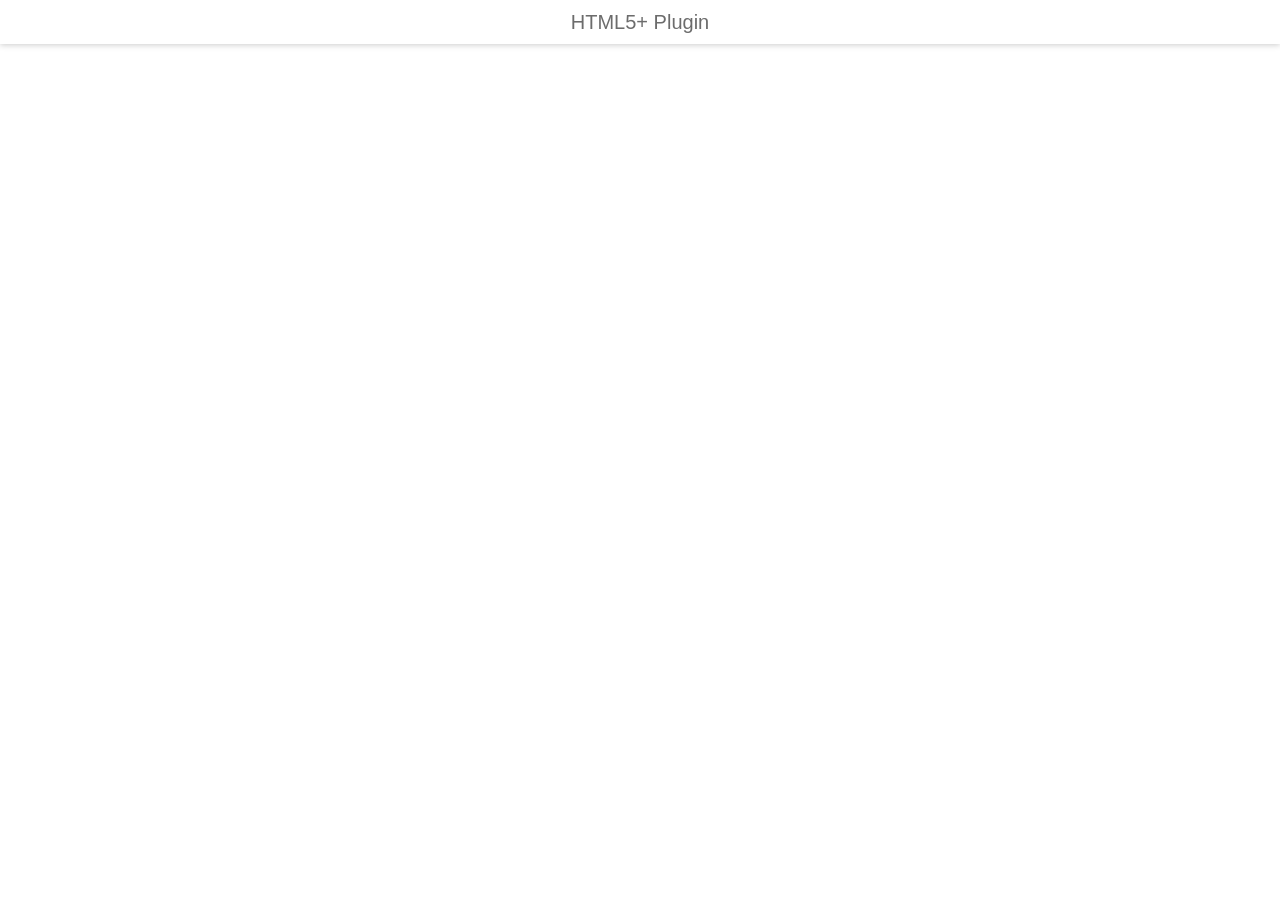
==== app/Pandora/Pandora/apps/H5Plugin/www/index.html @ 8dbe1767 "initialize initialize" ====
<!DOCTYPE html>
<html>
	<head>
		<meta charset="utf-8"/>
		<meta name="viewport" content="initial-scale=1.0, maximum-scale=1.0, user-scalable=no"/>
		<meta name="misapplication-tap-highlight" content="no"/>
		<meta name="HandheldFriendly" content="true"/>
		<meta name="MobileOptimized" content="320"/>
		<title>H5Plugin</title>
		<script type="text/javascript" charset="utf-8">
//取消浏览器的所有事件，使得active的样式在手机上正常生效
document.addEventListener( "touchstart", function(e) {
    return false;
}, true );
// 禁止选择
document.oncontextmenu = function(){
	return false;
};
// H5 plus事件处理
document.addEventListener( "plusready", function() {
	plus.ui.getSelfWindow().addEventListener( "back", function(){
	// Android处理返回键
		if ( confirm("确认退出？") ) {
			plus.runtime.quit();
		}
	}, false );
	// iOS平台使用滚动的div
	if ( "iOS" == plus.os.name ) {
		document.getElementById("content").className = "scontent";
	}
	plus.ui.closeSplashscreen();
}, false );
// 处理点击事件
function clicked( id ) {
	if ( window.plus ) {
		plus.ui.createWindow( id, {name:id} ).show( "slide-in-right", 300 );
	} else {
		window.open( id );
	}
}
		</script>
		<link rel="stylesheet" href="css/common.css" type="text/css" charset="utf-8"/>
		<style type="text/css">
li {
	padding: 1em;
	border-bottom: 1px solid #eaeaea;
}
li:active {
	background: #f4f4f4;
}
.item {
	display: block;
	background: no-repeat right center url([data-uri]);
	background-size: auto 100%;
	-ms-touch-action: auto;
}
		</style>
	</head>
	<body onselectstart="return false;">
		<header>
			<div style="width:15%;height:100%;float:left;"></div>
			<div class="nvtt">HTML5+ Plugin</div>
		</header>
		<div id="content" class="content">
		</div>
	</body>
</html>
---- app/Pandora/Pandora/apps/H5Plugin/www/css/common.css ----
* {
	-webkit-user-select: none;
	-ms-touch-select: none;
/*
	-ms-touch-action: none;
*/
}
html {
	width: 100%;
	height: 100%;
}
body {
	margin: 0;
	padding: 0;
	width: 100%;
	height: 100%;
	font-family: Arial;
	color: #6c6c6c;
	-webkit-touch-callout:none;
	-webkit-tap-highlight-color:rgba(0,0,0,0);
}
header {
	width: 100%;
	height: 44px;
	position: fixed;
	top: 0;
	left: 0;
	font-size: 20px;
	text-align: center;
	line-height: 44px;
	background: #fff;
	z-index: 9999;
	-webkit-box-shadow: 0px 1px 6px #CCC;
	box-shadow: 0px 1px 6px #CCC;
	-ms-touch-action: none;
}
.nvbt {
	width: 15%;
	height: 100%;
	float: left;
}
.nvbt:active {
	background: #f4f4f4;
}
.nvtt {
	width: 70%;
	height: 100%;
	float: left;
}
.content {
	padding-top: 44px;
}
.scontent {
	width: 100%;
	position: fixed;
	top: 44px;
	bottom: 0px;
	overflow-y: scroll;
	-webkit-overflow-scrolling: touch;
	-ms-touch-action: pan-y cross-slide-y;
	-ms-scroll-chaining: none;
	-ms-scroll-limit: 0 50 0 50;
}
.dcontent {
	text-align: center;
	padding-top: 44px;
	padding-bottom: 80px;
}
.sdcontent {
	width: 100%;
	position: fixed;
	top: 44px;
	bottom: 80px;
	text-align: center;
	overflow-y: scroll;
	-webkit-overflow-scrolling: touch;
	-ms-touch-action: pan-y cross-slide-y;
	-ms-scroll-chaining: none;
	-ms-scroll-limit: 0 50 0 50;
}
.des {
	padding: 0 1em;
	text-align:left;
	text-indent: 2em;
	word-break: break-all;
}
.logo {
	width: 100%;
	text-align: center;
}
.button {
	font-size: 18px;
	font-weight: normal;
	text-decoration: none;
	display: block;
	text-align: center;
	color: #fff;
	background-color: #FFCC33;
	border: 1px solid #ECB100;
	padding: .5em 0em;
	margin: .5em .7em;
	-webkit-border-radius: 5px;
	border-radius: 5px;
}
.button:active {
	outline: 0;
  	-webkit-box-shadow: inset 0 3px 5px rgba(0, 0, 0, 0.125);
	box-shadow: inset 0 3px 5px rgba(0, 0, 0, 0.125);
}
.button-waring {
	color: #666;
	background-color: #ebebeb;
	border-color: #e0e0e0;
}
.dlist {
	padding: 0px;
	margin: 1em;
	background: #fff;
	border: 1px solid #ddd;
	-webkit-border-radius: 3px;
	border-radius: 3px;
}
.ditem {
	overflow: hidden;
	list-style-type: none;
	font-size: 1em;
	padding: 1em;
	border-bottom: inset 1px #ebebeb;
	vertical-align: middle;
}
.ditem:active {
	background: #f4f4f4;
}
.ditem:last-child {
	border-bottom: inset 0px #ebebeb;
}
.ditem-empty {
	overflow: hidden;
	list-style-type: none;
	font-size: 1em;
	padding: 1em;
	vertical-align: middle;
}
#output {
	height: 64px;
	position: fixed;
	left: 0;
	right: 0;
	bottom: 0;
	color: #f00;
	background: #FFF;
	font-size: 12px;
	line-height: 16px;
	word-break: break-all;
	z-index: 6666;
	padding: 8px 16px;
	overflow-x: hidden;
	overflow-y: scroll;
	border-top: 2px solid #AAA;
	-webkit-overflow-scrolling: touch;
}
.iback {
	width: 100%;
	height: 100%;
	background: no-repeat center center url([data-uri]);
	background-size: 50px 44px;
}
.idoc {
	width: 100%;
	height: 100%;
	background: no-repeat center center url([data-uri]);
	background-size: 50px 44px;
}
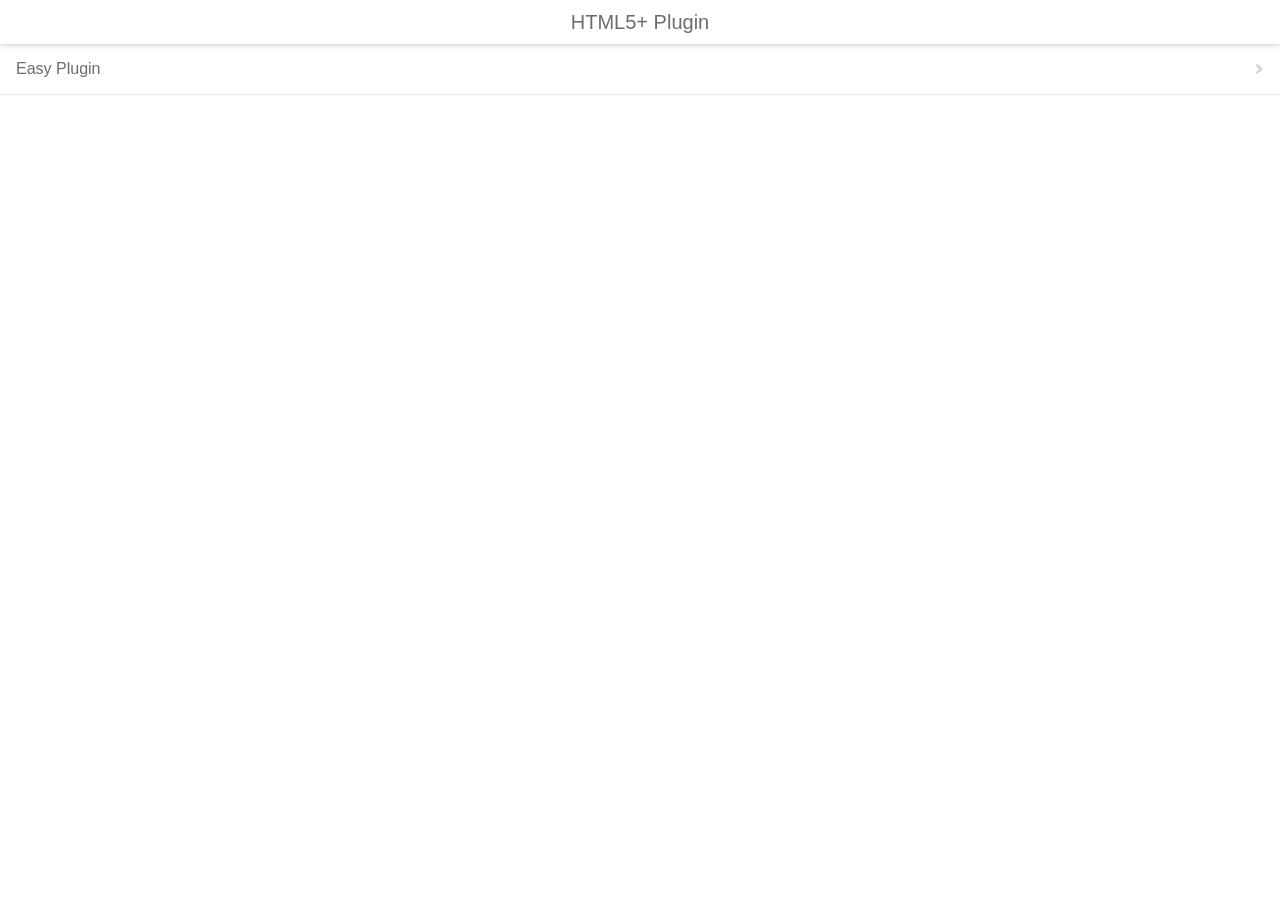
==== commit b8a278e4: "添加和修改内容到step2初始状态" ====
--- a/app/Pandora/Pandora/apps/H5Plugin/www/index.html
+++ b/app/Pandora/Pandora/apps/H5Plugin/www/index.html
@@ -62,6 +62,11 @@
 			<div class="nvtt">HTML5+ Plugin</div>
 		</header>
 		<div id="content" class="content">
+            <ul style="list-style:none;margin:0;padding:0;">
+                <li onclick="clicked('easyplugin.html')">
+                    <span class="item">Easy Plugin</span>
+                </li>
+            </ul>
 		</div>
 	</body>
 </html>
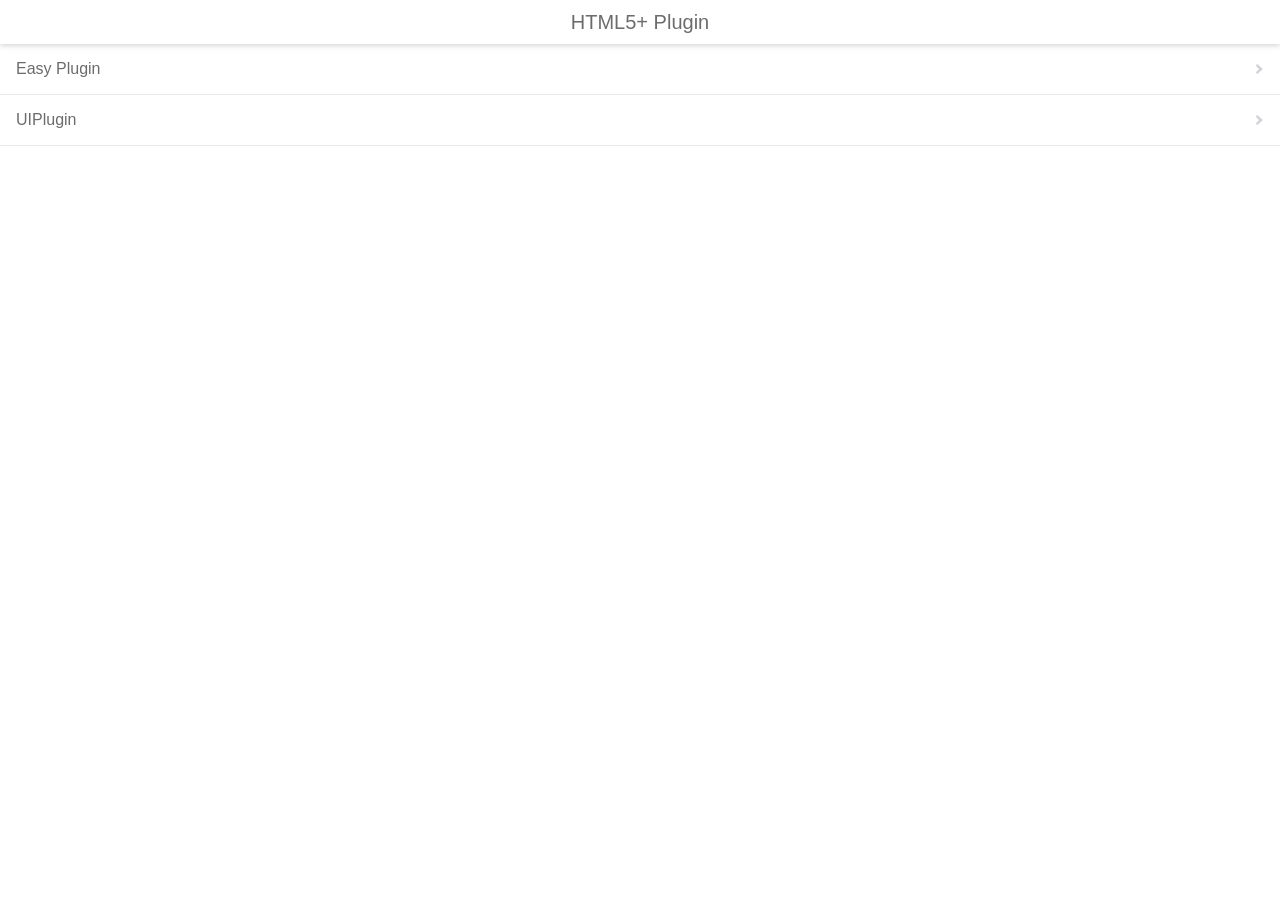
==== commit 9c2e25ec: "完成最后的内容" ====
--- a/app/Pandora/Pandora/apps/H5Plugin/www/index.html
+++ b/app/Pandora/Pandora/apps/H5Plugin/www/index.html
@@ -66,6 +66,9 @@
                 <li onclick="clicked('easyplugin.html')">
                     <span class="item">Easy Plugin</span>
                 </li>
+                <li onclick="clicked('uiplugin.html')">
+                    <span class="item">UIPlugin</span>
+                </li>
             </ul>
 		</div>
 	</body>
